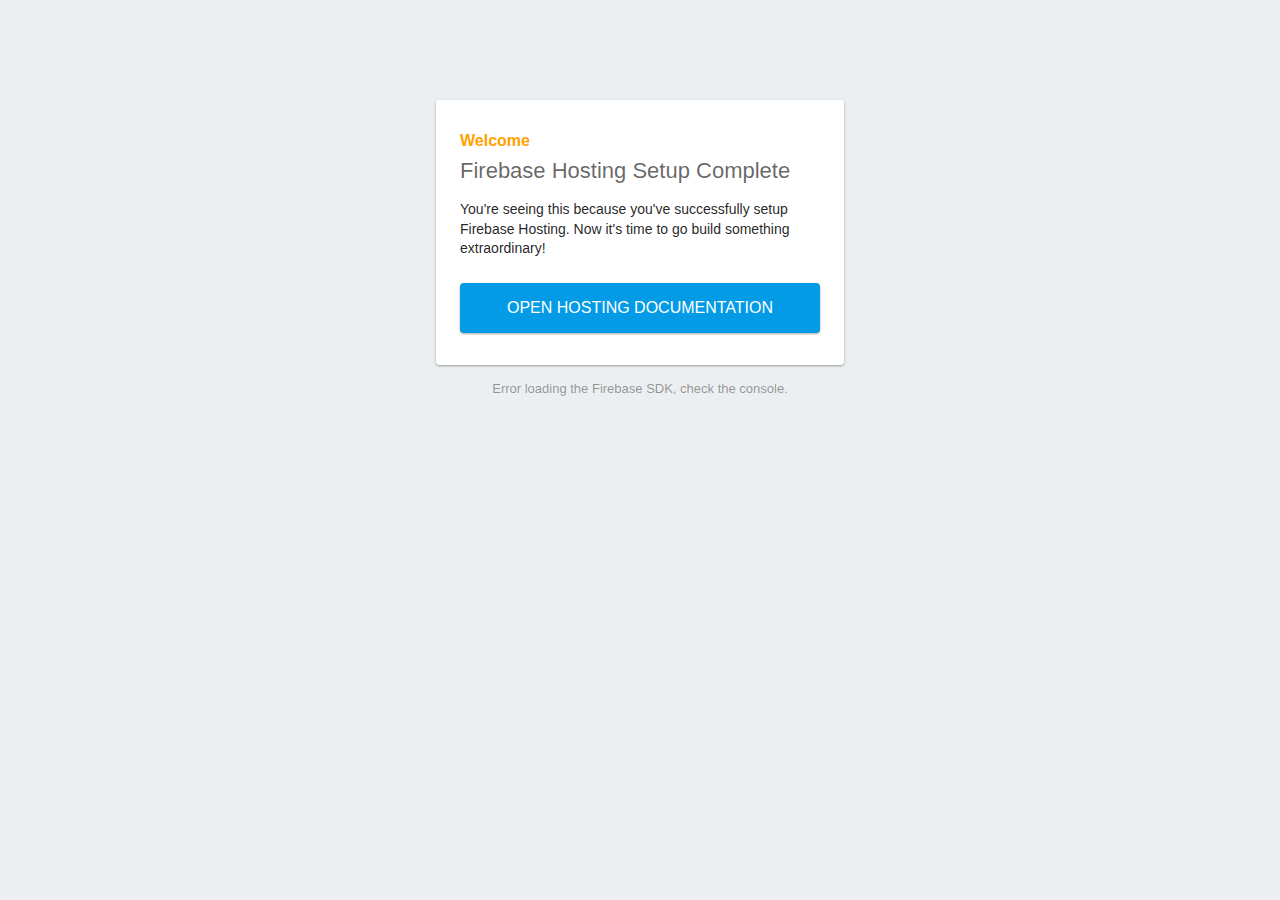
==== public/index.html @ b5dd7584 "Primera subida de archivos(eMarket)" ====
<!DOCTYPE html>
<html>
  <head>
    <meta charset="utf-8">
    <meta name="viewport" content="width=device-width, initial-scale=1">
    <title>Welcome to Firebase Hosting</title>

    <!-- update the version number as needed -->
    <script defer src="/__/firebase/9.10.0/firebase-app-compat.js"></script>
    <!-- include only the Firebase features as you need -->
    <script defer src="/__/firebase/9.10.0/firebase-auth-compat.js"></script>
    <script defer src="/__/firebase/9.10.0/firebase-database-compat.js"></script>
    <script defer src="/__/firebase/9.10.0/firebase-firestore-compat.js"></script>
    <script defer src="/__/firebase/9.10.0/firebase-functions-compat.js"></script>
    <script defer src="/__/firebase/9.10.0/firebase-messaging-compat.js"></script>
    <script defer src="/__/firebase/9.10.0/firebase-storage-compat.js"></script>
    <script defer src="/__/firebase/9.10.0/firebase-analytics-compat.js"></script>
    <script defer src="/__/firebase/9.10.0/firebase-remote-config-compat.js"></script>
    <script defer src="/__/firebase/9.10.0/firebase-performance-compat.js"></script>
    <!-- 
      initialize the SDK after all desired features are loaded, set useEmulator to false
      to avoid connecting the SDK to running emulators.
    -->
    <script defer src="/__/firebase/init.js?useEmulator=true"></script>

    <style media="screen">
      body { background: #ECEFF1; color: rgba(0,0,0,0.87); font-family: Roboto, Helvetica, Arial, sans-serif; margin: 0; padding: 0; }
      #message { background: white; max-width: 360px; margin: 100px auto 16px; padding: 32px 24px; border-radius: 3px; }
      #message h2 { color: #ffa100; font-weight: bold; font-size: 16px; margin: 0 0 8px; }
      #message h1 { font-size: 22px; font-weight: 300; color: rgba(0,0,0,0.6); margin: 0 0 16px;}
      #message p { line-height: 140%; margin: 16px 0 24px; font-size: 14px; }
      #message a { display: block; text-align: center; background: #039be5; text-transform: uppercase; text-decoration: none; color: white; padding: 16px; border-radius: 4px; }
      #message, #message a { box-shadow: 0 1px 3px rgba(0,0,0,0.12), 0 1px 2px rgba(0,0,0,0.24); }
      #load { color: rgba(0,0,0,0.4); text-align: center; font-size: 13px; }
      @media (max-width: 600px) {
        body, #message { margin-top: 0; background: white; box-shadow: none; }
        body { border-top: 16px solid #ffa100; }
      }
    </style>
  </head>
  <body>
    <div id="message">
      <h2>Welcome</h2>
      <h1>Firebase Hosting Setup Complete</h1>
      <p>You're seeing this because you've successfully setup Firebase Hosting. Now it's time to go build something extraordinary!</p>
      <a target="_blank" href="https://firebase.google.com/docs/hosting/">Open Hosting Documentation</a>
    </div>
    <p id="load">Firebase SDK Loading&hellip;</p>

    <script>
      document.addEventListener('DOMContentLoaded', function() {
        const loadEl = document.querySelector('#load');
        // // 🔥🔥🔥🔥🔥🔥🔥🔥🔥🔥🔥🔥🔥🔥🔥🔥🔥🔥🔥🔥🔥🔥🔥🔥🔥🔥🔥🔥🔥🔥🔥
        // // The Firebase SDK is initialized and available here!
        //
        // firebase.auth().onAuthStateChanged(user => { });
        // firebase.database().ref('/path/to/ref').on('value', snapshot => { });
        // firebase.firestore().doc('/foo/bar').get().then(() => { });
        // firebase.functions().httpsCallable('yourFunction')().then(() => { });
        // firebase.messaging().requestPermission().then(() => { });
        // firebase.storage().ref('/path/to/ref').getDownloadURL().then(() => { });
        // firebase.analytics(); // call to activate
        // firebase.analytics().logEvent('tutorial_completed');
        // firebase.performance(); // call to activate
        //
        // // 🔥🔥🔥🔥🔥🔥🔥🔥🔥🔥🔥🔥🔥🔥🔥🔥🔥🔥🔥🔥🔥🔥🔥🔥🔥🔥🔥🔥🔥🔥🔥

        try {
          let app = firebase.app();
          let features = [
            'auth', 
            'database', 
            'firestore',
            'functions',
            'messaging', 
            'storage', 
            'analytics', 
            'remoteConfig',
            'performance',
          ].filter(feature => typeof app[feature] === 'function');
          loadEl.textContent = `Firebase SDK loaded with ${features.join(', ')}`;
        } catch (e) {
          console.error(e);
          loadEl.textContent = 'Error loading the Firebase SDK, check the console.';
        }
      });
    </script>
  </body>
</html>
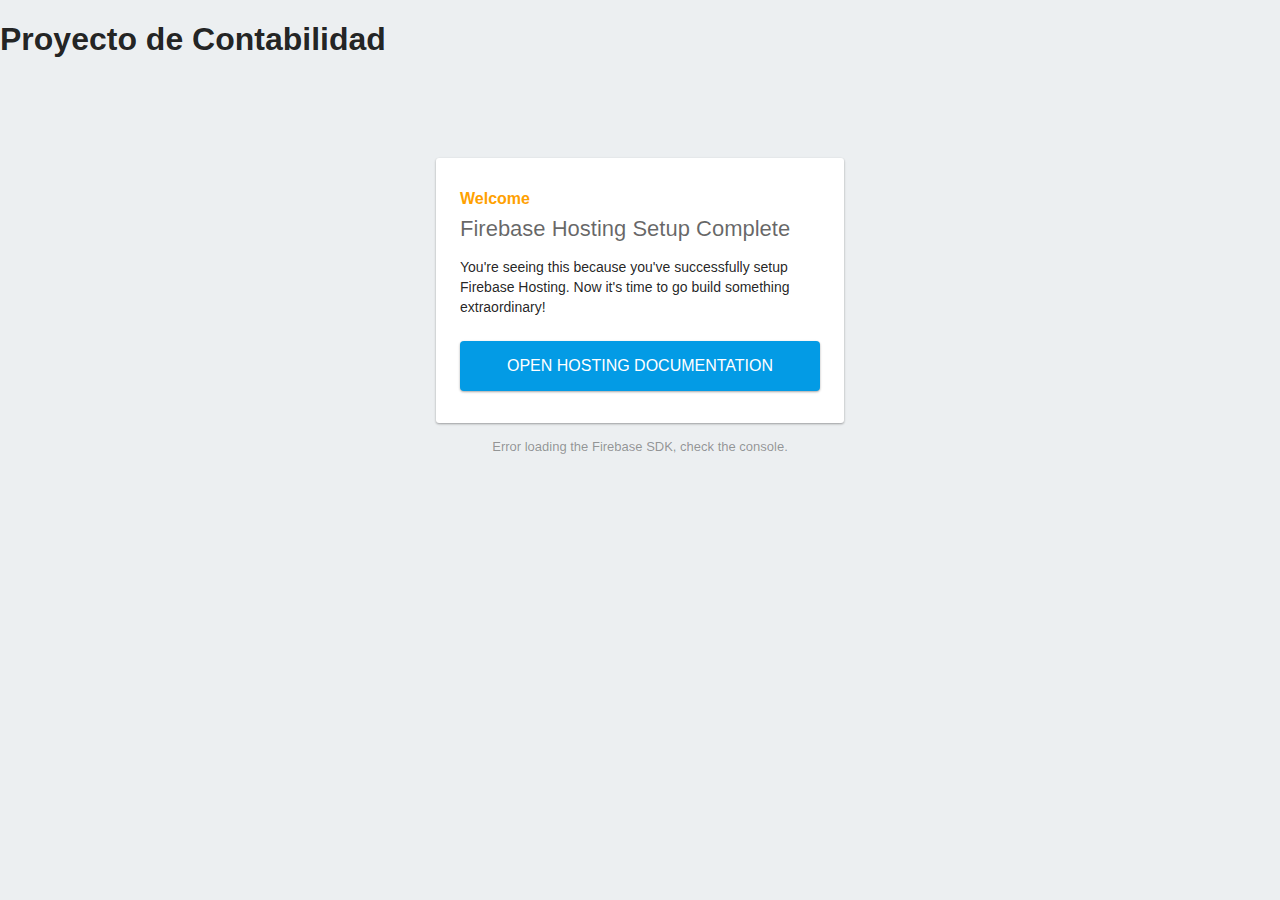
==== commit e8ae9eba: "Prueba de despliegue automatico #1" ====
--- a/public/index.html
+++ b/public/index.html
@@ -39,6 +39,7 @@
     </style>
   </head>
   <body>
+    <h1>Proyecto de Contabilidad</h1>
     <div id="message">
       <h2>Welcome</h2>
       <h1>Firebase Hosting Setup Complete</h1>
@@ -85,5 +86,28 @@
         }
       });
     </script>
+    <!--
+      // Import the functions you need from the SDKs you need
+      import { initializeApp } from "firebase/app";
+      import { getAnalytics } from "firebase/analytics";
+      // TODO: Add SDKs for Firebase products that you want to use
+      // https://firebase.google.com/docs/web/setup#available-libraries
+
+      // Your web app's Firebase configuration
+      // For Firebase JS SDK v7.20.0 and later, measurementId is optional
+      const firebaseConfig = {
+        apiKey: "AIzaSyClFE3LoLPGdzDC4S0JmMLOb1ToqyyCStU",
+        authDomain: "reffacil-359010.firebaseapp.com",
+        projectId: "reffacil-359010",
+        storageBucket: "reffacil-359010.appspot.com",
+        messagingSenderId: "877820715820",
+        appId: "1:877820715820:web:575f0ccdb64f61ae93c289",
+        measurementId: "G-GMP2SHJQJH"
+      };
+
+      // Initialize Firebase
+      const app = initializeApp(firebaseConfig);
+      const analytics = getAnalytics(app);
+    -->
   </body>
 </html>
